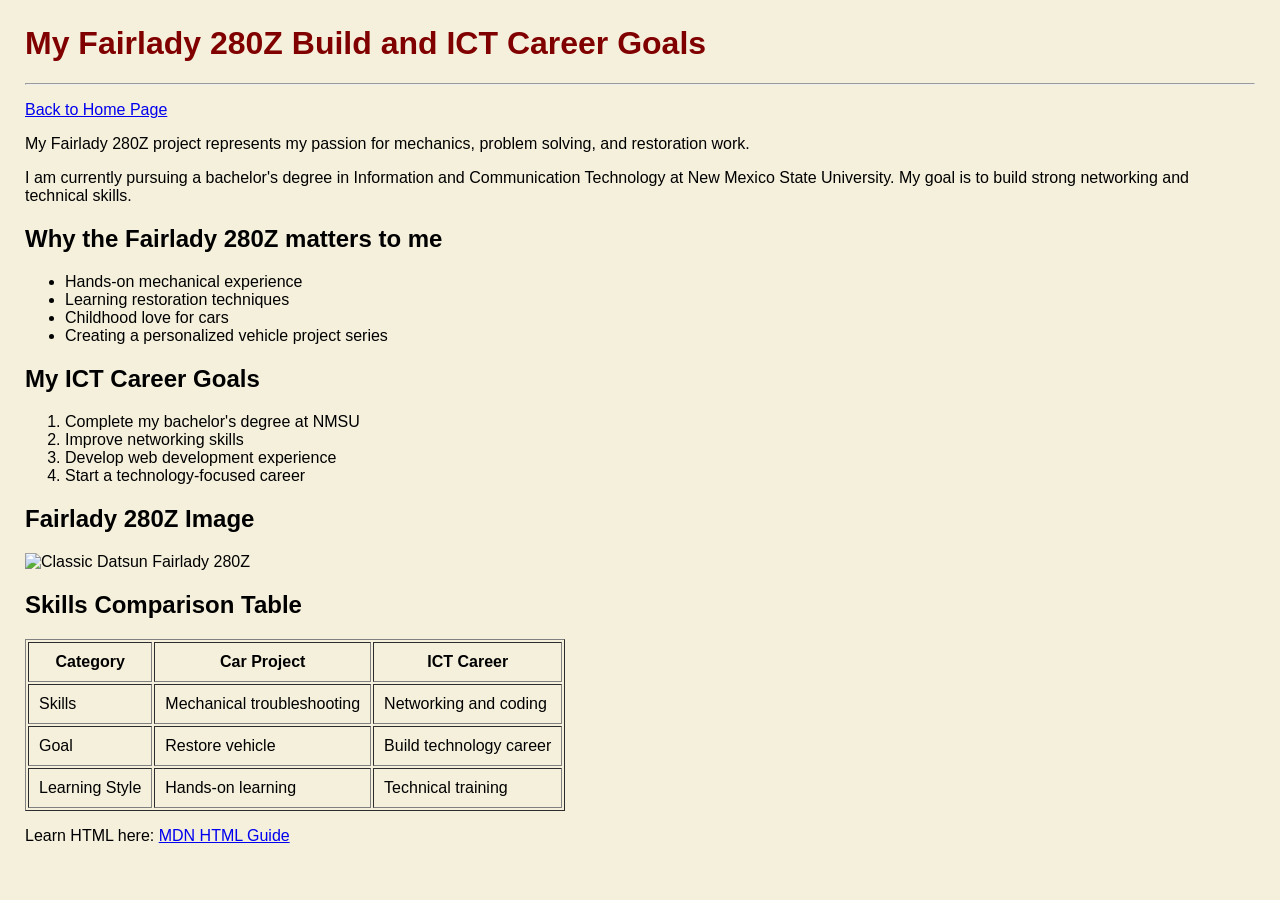
==== html/project2.html @ f13ec184 "Added Project 2 HTML page" ====
<!DOCTYPE html>
<html>

<head>
<title>Fairlady 280Z Build and ICT Career Goals</title>
</head>

<body style="background-color:#f5f0dc; font-family:Arial; margin:25px;">

<h1 style="color:maroon;">
My Fairlady 280Z Build and ICT Career Goals
</h1>

<hr>

<p>
<a href="../index.html">Back to Home Page</a>
</p>

<p>
My Fairlady 280Z project represents my passion for mechanics,
problem solving, and restoration work.
</p>

<p>
I am currently pursuing a bachelor's degree in Information and
Communication Technology at New Mexico State University.
My goal is to build strong networking and technical skills.
</p>

<h2>Why the Fairlady 280Z matters to me</h2>

<ul>
<li>Hands-on mechanical experience</li>
<li>Learning restoration techniques</li>
<li>Childhood love for cars</li>
<li>Creating a personalized vehicle project series</li>
</ul>

<h2>My ICT Career Goals</h2>

<ol>
<li>Complete my bachelor's degree at NMSU</li>
<li>Improve networking skills</li>
<li>Develop web development experience</li>
<li>Start a technology-focused career</li>
</ol>

<h2>Fairlady 280Z Image</h2>

<img
src="https://upload.wikimedia.org/wikipedia/commons/0/07/Datsun_280Z_2%2B2.JPG"
alt="Classic Datsun Fairlady 280Z"
width="500">

<h2>Skills Comparison Table</h2>

<table border="1" cellpadding="10">

<tr>
<th>Category</th>
<th>Car Project</th>
<th>ICT Career</th>
</tr>

<tr>
<td>Skills</td>
<td>Mechanical troubleshooting</td>
<td>Networking and coding</td>
</tr>

<tr>
<td>Goal</td>
<td>Restore vehicle</td>
<td>Build technology career</td>
</tr>

<tr>
<td>Learning Style</td>
<td>Hands-on learning</td>
<td>Technical training</td>
</tr>

</table>

<p>
Learn HTML here:
<a href="https://developer.mozilla.org/en-US/docs/Web/HTML">
MDN HTML Guide
</a>
</p>

</body>
</html>
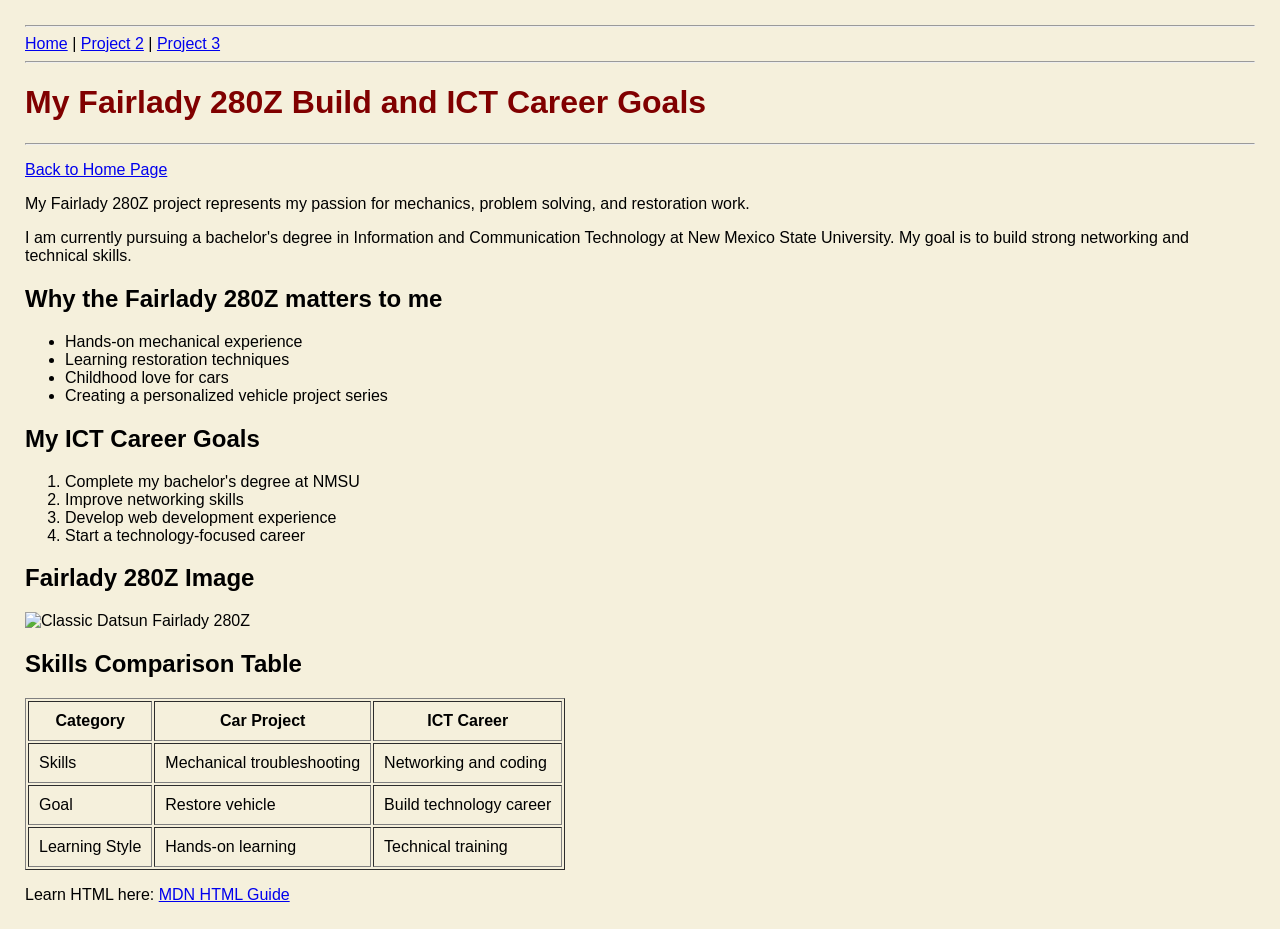
==== commit 88039b8a: "Added Project 4 with JavaScript" ====
--- a/html/project2.html
+++ b/html/project2.html
@@ -6,6 +6,14 @@
 </head>
 
 <body style="background-color:#f5f0dc; font-family:Arial; margin:25px;">
+
+    <hr>
+
+<a href="../index.html">Home</a> |
+<a href="project2.html">Project 2</a> |
+<a href="project3.html">Project 3</a>
+
+<hr>
 
 <h1 style="color:maroon;">
 My Fairlady 280Z Build and ICT Career Goals
